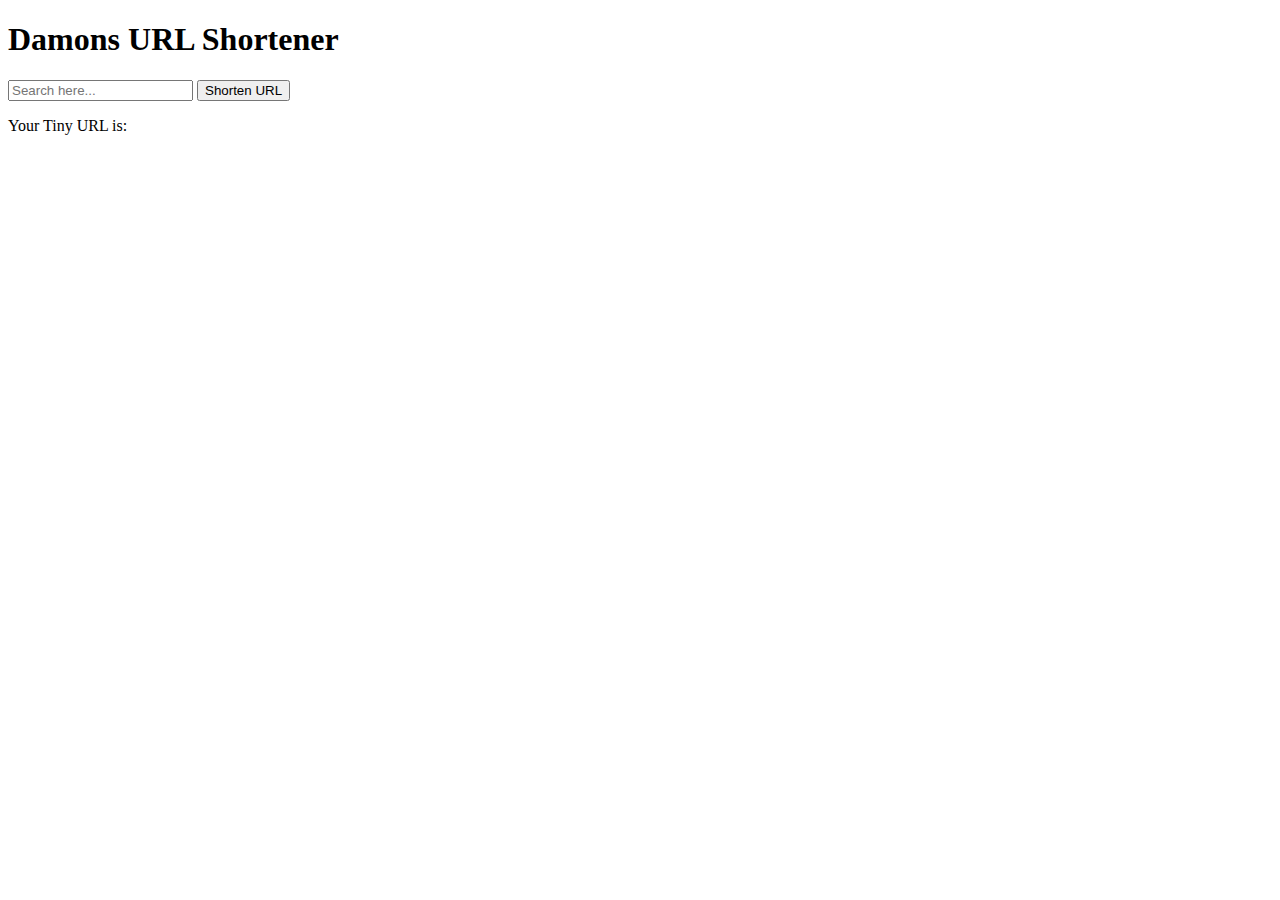
==== short_url/index.html @ 272dd488 "What I currently have" ====
<!DOCTYPE html>
<html lang="en">

<head>
    <meta charset="UTF-8">
    <meta name="viewport" content="width=device-width, initial-scale=1.0">
    <link rel="stylesheet" href="https://stackpath.bootstrapcdn.com/bootstrap/4.1.3/css/bootstrap.min.css"
        integrity="sha384-MCw98/SFnGE8fJT3GXwEOngsV7Zt27NXFoaoApmYm81iuXoPkFOJwJ8ERdknLPMO" crossorigin="anonymous">
    <link rel="stylesheet" href="css/styles.css">
    <script src="js/main.js" defer></script>
    <title>JavaScript</title>
</head>

<body>
    <div class="container">
        <form name="myForm">
            <h1 class="display-4 text-center">Damons URL Shortener</h1>
            <input id="searchBox" class="form-control form-control-lg" type="text" name="uUrl" placeholder="Search here..."
                aria-label="Search">
            <button id="searchButton" type="button" class="btn btn-info w-100 mt-2">Shorten URL</button>
        </form>

    </div>
    <div id="results" class="grid">
        <p class="text-center">Your Tiny URL is: <span id="shortened" name="shortened"><a></a></span></p>
    </div>
</body>

</html>
---- short_url/css/styles.css ----
.display {
    width: 100%;
    padding: 10px 0 0 0;
    text-align: center;
}

#facts {
    width: 100%;
    padding: 20px;
    text-align: justify;
    text-align-last: left;
}

.imgBox {
    padding: 1rem;
    border: solid gray 1px;
}
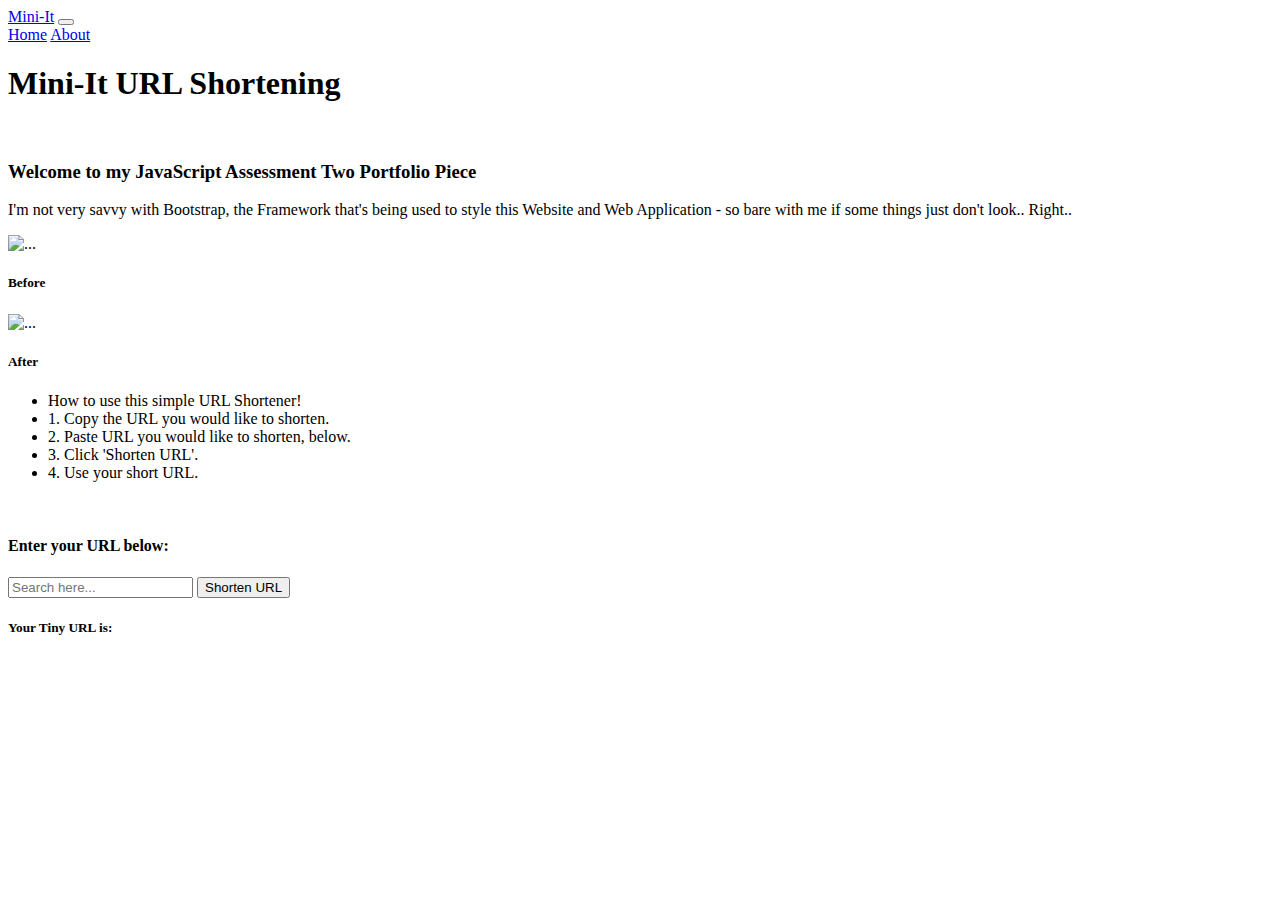
==== commit 7e75e808: "Bug fix" ====
--- a/short_url/index.html
+++ b/short_url/index.html
@@ -12,18 +12,77 @@
 </head>
 
 <body>
+    <nav class="navbar navbar-expand-lg navbar-light bg-light">
+        <div class="container-fluid">
+          <a class="navbar-brand" href="index.html">Mini-It</a>
+          <button class="navbar-toggler" type="button" data-bs-toggle="collapse" data-bs-target="#navbarNavAltMarkup" aria-controls="navbarNavAltMarkup" aria-expanded="false" aria-label="Toggle navigation">
+            <span class="navbar-toggler-icon"></span>
+          </button>
+          <div class="collapse navbar-collapse" id="navbarNavAltMarkup">
+            <div class="navbar-nav">
+              <a class="nav-link active" aria-current="page" href="index.html">Home</a>
+              <a class="nav-link" href="about.html">About</a>
+            </div>
+          </div>
+        </div>
+      </nav>
+
     <div class="container">
-        <form name="myForm">
-            <h1 class="display-4 text-center">Damons URL Shortener</h1>
-            <input id="searchBox" class="form-control form-control-lg" type="text" name="uUrl" placeholder="Search here..."
-                aria-label="Search">
-            <button id="searchButton" type="button" class="btn btn-info w-100 mt-2">Shorten URL</button>
-        </form>
 
-    </div>
-    <div id="results" class="grid">
-        <p class="text-center">Your Tiny URL is: <span id="shortened" name="shortened"><a></a></span></p>
-    </div>
+      <div class="welcome">
+        <h1 class="display-4 text-center">Mini-It URL Shortening</h1></br>
+        <h3 class="text-center">Welcome to my JavaScript Assessment Two Portfolio Piece</h3>
+        <p class="text-center">I'm not very savvy with Bootstrap, the Framework that's being used to style this Website and Web Application - so bare with me if some things just don't look.. Right..</p>
+      </div>
+
+      <div class="row row-cols-1 row-cols-md-2 g-4">
+        <div class="col">
+          <div class="card">
+            <img src="img/before.png" class="card-img-top" alt="...">
+            <div class="card-body">
+              <h5 class="card-title text-center pb-3 ">Before</h5>
+            </div>
+          </div>
+        </div>
+        <div class="col">
+          <div class="card mb-4">
+            <img src="img/after.png" class="card-img-top" alt="...">
+            <div class="card-body">
+              <h5 class="card-title text-center">After</h5>
+            </div>
+          </div>
+        </div>
+      </div>
+
+
+
+      <div id="howTo" class="">
+        <ul class="list-group list-group-flush">
+          <li class="list-group-item bg-light">How to use this simple URL Shortener!</li>
+          <li class="list-group-item bg-light">1. Copy the URL you would like to shorten.</li>
+          <li class="list-group-item bg-light">2. Paste URL you would like to shorten, below.</li>
+          <li class="list-group-item bg-light">3. Click 'Shorten URL'.</li>
+          <li class="list-group-item bg-light">4. Use your short URL.</li>
+        </ul></br>
+      </div>
+
+      <!-- User enters their URL Below -->
+        <div class="gen bg-light p-2 pt-4 mt-3">
+            <form name="myForm">
+              <h4 class="pb-3">Enter your URL below:</h4>
+              <p id="errorMsg" class="text-danger"></p>
+              <input id="searchBox" class="form-control form-control-lg pt-2" type="text" name="uUrl" placeholder="Search here..."
+                    aria-label="Search">
+              <button id="searchButton" type="button" class="btn btn-success w-100 mt-2 mb-2">Shorten URL</button>
+            </form>
+
+            <!-- The results will display below -->
+            <div id="results" class="grid">
+                <h5 class="text-center">Your Tiny URL is: <span id="shortened" name="shortened"></span></h5>
+            </div>
+        </div>
+
+
 </body>
 
 </html>